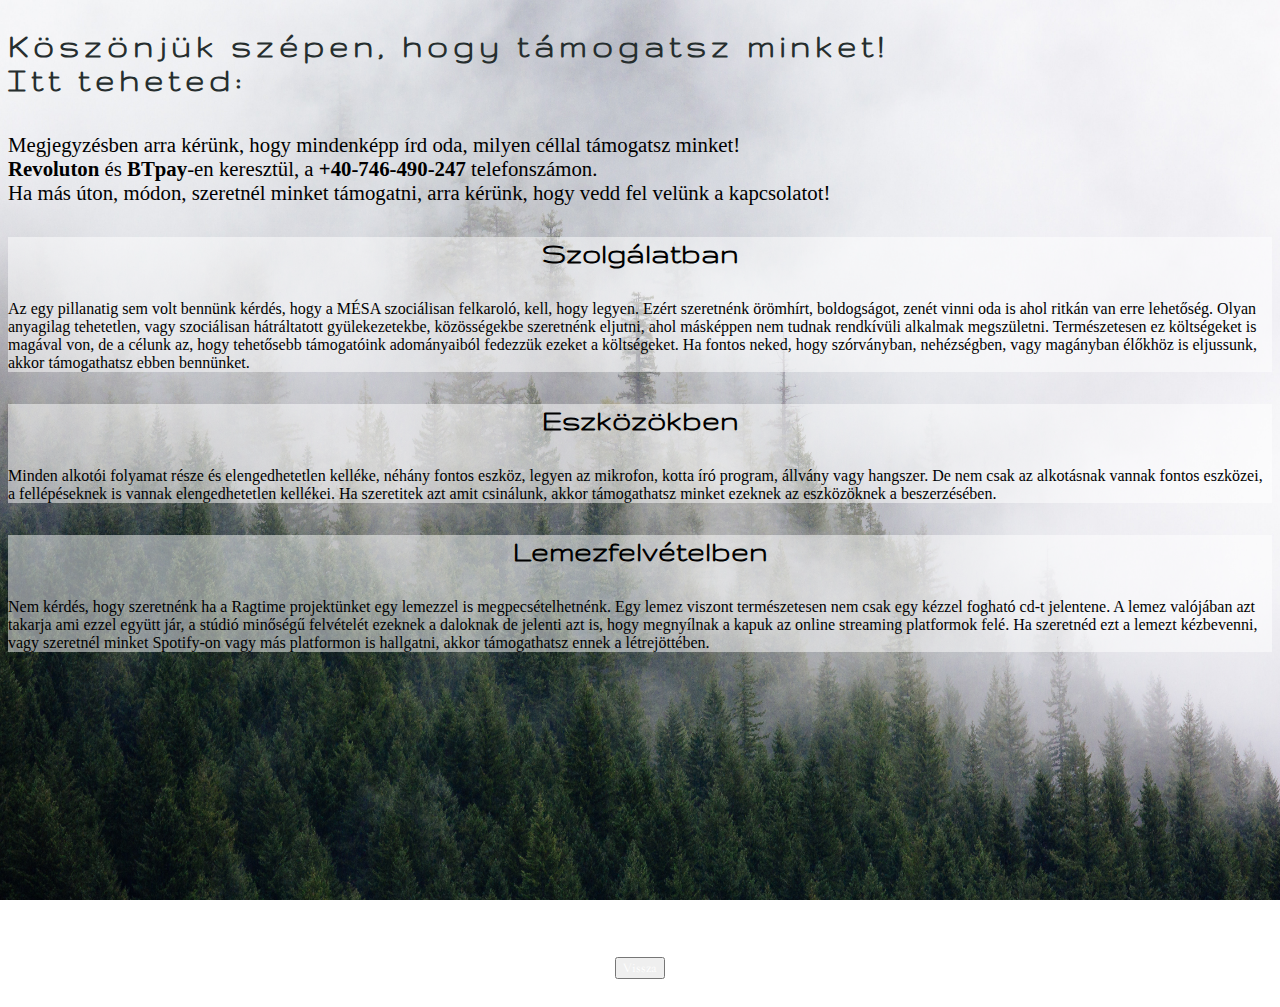
==== pages/index.html @ e6acd6f6 "Add files via upload" ====
<!DOCTYPE html>
<html lang="hu">
<head>
  <meta charset="UTF-8">
  <meta name="viewport" content="width=device-width, initial-scale=1.0">
  <title>Donate</title>
  <link rel="stylesheet" href="./style.css">
  <link href="https://cdn.jsdelivr.net/npm/bootstrap@5.3.2/dist/css/bootstrap.min.css" rel="stylesheet" integrity="sha384-T3c6CoIi6uLrA9TneNEoa7RxnatzjcDSCmG1MXxSR1GAsXEV/Dwwykc2MPK8M2HN" crossorigin="anonymous">
  <link href="https://fonts.googleapis.com/css2?family=Cormorant+Garamond:wght@300,400,500,600,700&family=Nunito:wght@300&display=swap" rel="stylesheet">
  <link href="https://fonts.googleapis.com/css2?family=Gruppo&display=swap" rel="stylesheet">
  <style>
    body {
     background-image: url(../Assets/Image/Forest.jpg);
     background-attachment: fixed;
     background-size: 100% 100%;
    }

    .container {
      position: relative;
      min-height: 100vh; 
      padding-bottom: 70px; 
    }

    .bold {
      font-weight: bolder;
    }

    h2 {
      color: rgba(38,46,46);
      font-family: "Gruppo", sans-serif;
      font-weight: bold;
      font-style: normal;
      font-size: 2.2rem;
      letter-spacing: 5px;
      margin-bottom: 4vh;
    }

    h3 {
      font-family: "Gruppo", sans-serif;
      font-weight: bold;
      font-size: 2rem;
      text-align: center;
    }

    .btn-container {
      position: absolute;
      bottom: 0;
      width: 100%;
      text-align: center;
      padding: 20px 0; /* Add padding to improve spacing */
    }

    .button {
      font-family: "Cormorant Garamond", serif;
      margin: 0;
      padding: 0;
    }

    .bank {
      font-size: 1.3rem;
    }

    @media (max-width: 767px) {
      .container {
        height: auto;
        padding-top: 50px;
        padding-bottom: 50px;
      }
    }
  </style>
</head>

<body>
  <div id="tamogass" class="donate mx-3 container">
    <div class="row">
      <div class="col-12 text-center mt-5">
        <h2>Köszönjük szépen, hogy támogatsz minket!</br> Itt teheted:</h2>
      </div>
      <div class="col-12">
        <div class="p-1 mx-2 rounded-3 text-center">
          <p class="bank">Megjegyzésben arra kérünk, hogy mindenképp írd oda, milyen céllal támogatsz minket!</br>
            <span class="bold">Revoluton</span> és <span class="bold">BTpay</span>-en keresztül, a <span class="bold">+40-746-490-247</span> telefonszámon.</br>
            Ha más úton, módon, szeretnél minket támogatni, arra kérünk, hogy vedd fel velünk a kapcsolatot!</p>
        </div>
      </div>
      <div class="col-md-4 p-4">
        <div class="h-70vh p-3 rounded-3" style="background-color: rgba(255,255,255,0.5)">
          <h3>Szolgálatban</h3>
          <p>Az egy pillanatig sem volt bennünk kérdés, hogy a MÉSA szociálisan felkaroló, kell, hogy legyen. Ezért szeretnénk örömhírt, boldogságot, zenét vinni oda is ahol ritkán van erre lehetőség. Olyan anyagilag tehetetlen, vagy szociálisan hátráltatott gyülekezetekbe, közösségekbe szeretnénk eljutni, ahol másképpen nem tudnak rendkívüli alkalmak megszületni. Természetesen ez költségeket is magával von, de a célunk az, hogy tehetősebb támogatóink adományaiból fedezzük ezeket a költségeket. Ha fontos neked, hogy szórványban, nehézségben, vagy magányban élőkhöz is eljussunk, akkor támogathatsz ebben bennünket.</p>
        </div>
      </div>
      <div class="col-md-4 p-4">
        <div class="h-70vh p-3 rounded-3" style="background-color: rgba(255,255,255,0.5)">
          <h3>Eszközökben</h3>
          <p>Minden alkotói folyamat része és elengedhetetlen kelléke, néhány fontos eszköz, legyen az mikrofon, kotta író program, állvány vagy hangszer. De nem csak az alkotásnak vannak fontos eszközei, a fellépéseknek is vannak elengedhetetlen kellékei. Ha szeretitek azt amit csinálunk, akkor támogathatsz minket ezeknek az eszközöknek a beszerzésében.</p>
        </div>
      </div>
      <div class="col-md-4 p-4">
        <div class="h-70vh p-3 rounded-3" style="background-color: rgba(255,255,255,0.5)">
          <h3>Lemezfelvételben</h3>
          <p>Nem kérdés, hogy szeretnénk ha a Ragtime projektünket egy lemezzel is megpecsételhetnénk. Egy lemez viszont természetesen nem csak egy kézzel fogható cd-t jelentene. A lemez valójában azt takarja ami ezzel együtt jár, a stúdió minőségű felvételét ezeknek a daloknak de jelenti azt is, hogy megnyílnak a kapuk az online streaming platformok felé. Ha szeretnéd ezt a lemezt kézbevenni, vagy szeretnél minket Spotify-on vagy más platformon is hallgatni, akkor támogathatsz ennek a létrejöttében.</p>
        </div>
      </div>
    </div>
    <div class="btn-container">
      <button type="button" class="btn btn-outline-light btn-lg px-4"><a style="text-decoration: none; color: white;" href="../index.html"><span class="button">Vissza</span></a></button>
    </div>
  </div>
</body>
</html>
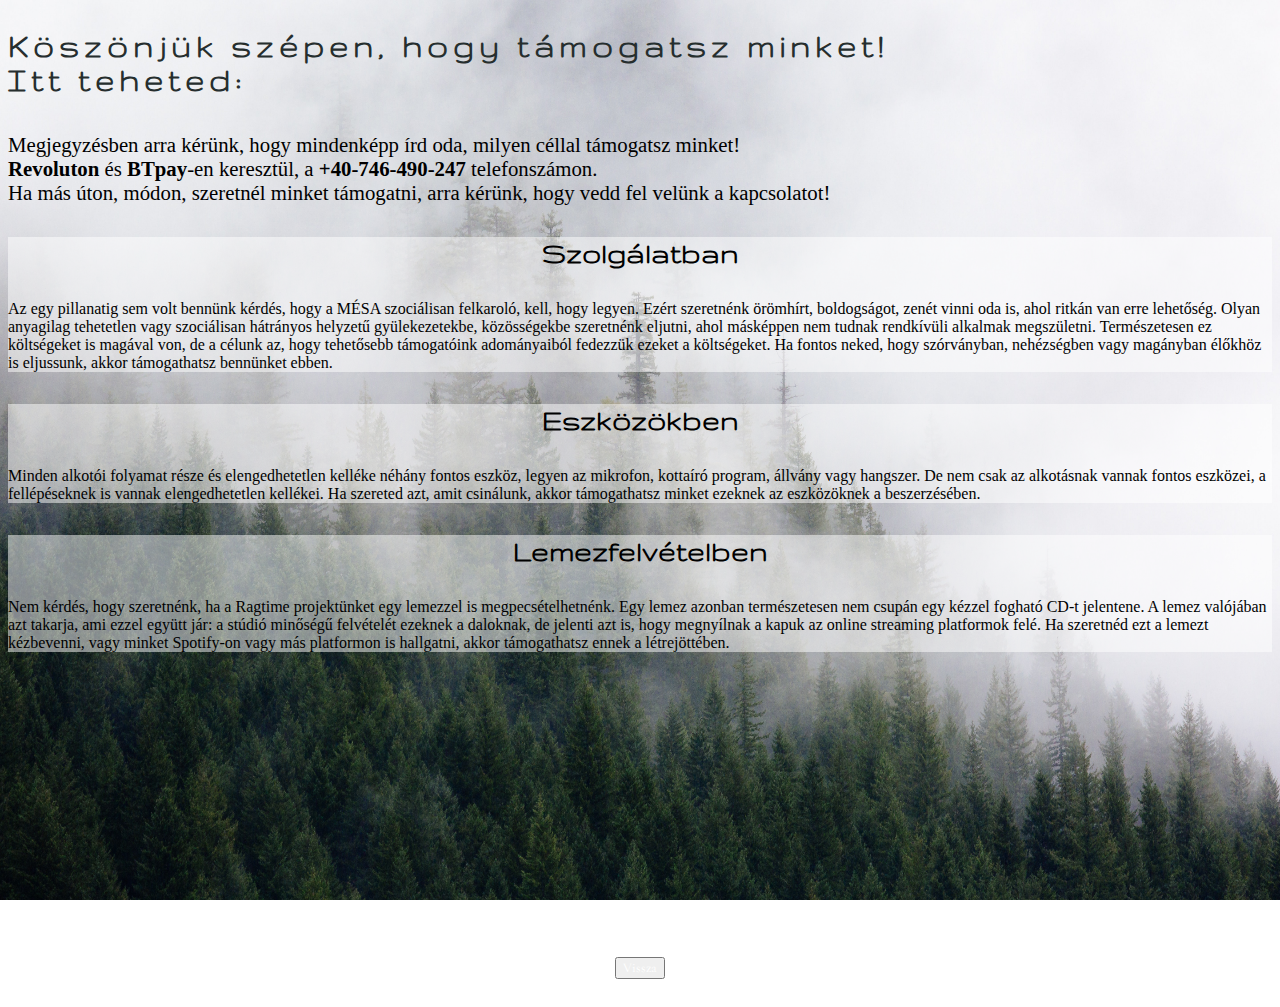
==== commit 42a6a0f3: "Add files via upload" ====
--- a/pages/index.html
+++ b/pages/index.html
@@ -47,7 +47,7 @@
       bottom: 0;
       width: 100%;
       text-align: center;
-      padding: 20px 0; /* Add padding to improve spacing */
+      padding: 20px 0; 
     }
 
     .button {
@@ -65,6 +65,14 @@
         height: auto;
         padding-top: 50px;
         padding-bottom: 50px;
+      }
+
+      body {
+        background-image: url("../Assets/Image/vegso.png");
+        max-width: 100%; 
+        max-height: 300px; 
+        display: block; 
+        margin: auto; 
       }
     }
   </style>
@@ -86,19 +94,19 @@
       <div class="col-md-4 p-4">
         <div class="h-70vh p-3 rounded-3" style="background-color: rgba(255,255,255,0.5)">
           <h3>Szolgálatban</h3>
-          <p>Az egy pillanatig sem volt bennünk kérdés, hogy a MÉSA szociálisan felkaroló, kell, hogy legyen. Ezért szeretnénk örömhírt, boldogságot, zenét vinni oda is ahol ritkán van erre lehetőség. Olyan anyagilag tehetetlen, vagy szociálisan hátráltatott gyülekezetekbe, közösségekbe szeretnénk eljutni, ahol másképpen nem tudnak rendkívüli alkalmak megszületni. Természetesen ez költségeket is magával von, de a célunk az, hogy tehetősebb támogatóink adományaiból fedezzük ezeket a költségeket. Ha fontos neked, hogy szórványban, nehézségben, vagy magányban élőkhöz is eljussunk, akkor támogathatsz ebben bennünket.</p>
+          <p>Az egy pillanatig sem volt bennünk kérdés, hogy a MÉSA szociálisan felkaroló, kell, hogy legyen. Ezért szeretnénk örömhírt, boldogságot, zenét vinni oda is, ahol ritkán van erre lehetőség. Olyan anyagilag tehetetlen vagy szociálisan hátrányos helyzetű gyülekezetekbe, közösségekbe szeretnénk eljutni, ahol másképpen nem tudnak rendkívüli alkalmak megszületni. Természetesen ez költségeket is magával von, de a célunk az, hogy tehetősebb támogatóink adományaiból fedezzük ezeket a költségeket. Ha fontos neked, hogy szórványban, nehézségben vagy magányban élőkhöz is eljussunk, akkor támogathatsz bennünket ebben.</p>
         </div>
       </div>
       <div class="col-md-4 p-4">
         <div class="h-70vh p-3 rounded-3" style="background-color: rgba(255,255,255,0.5)">
           <h3>Eszközökben</h3>
-          <p>Minden alkotói folyamat része és elengedhetetlen kelléke, néhány fontos eszköz, legyen az mikrofon, kotta író program, állvány vagy hangszer. De nem csak az alkotásnak vannak fontos eszközei, a fellépéseknek is vannak elengedhetetlen kellékei. Ha szeretitek azt amit csinálunk, akkor támogathatsz minket ezeknek az eszközöknek a beszerzésében.</p>
+          <p>Minden alkotói folyamat része és elengedhetetlen kelléke néhány fontos eszköz, legyen az mikrofon, kottaíró program, állvány vagy hangszer. De nem csak az alkotásnak vannak fontos eszközei, a fellépéseknek is vannak elengedhetetlen kellékei. Ha szereted azt, amit csinálunk, akkor támogathatsz minket ezeknek az eszközöknek a beszerzésében.</p>
         </div>
       </div>
       <div class="col-md-4 p-4">
         <div class="h-70vh p-3 rounded-3" style="background-color: rgba(255,255,255,0.5)">
           <h3>Lemezfelvételben</h3>
-          <p>Nem kérdés, hogy szeretnénk ha a Ragtime projektünket egy lemezzel is megpecsételhetnénk. Egy lemez viszont természetesen nem csak egy kézzel fogható cd-t jelentene. A lemez valójában azt takarja ami ezzel együtt jár, a stúdió minőségű felvételét ezeknek a daloknak de jelenti azt is, hogy megnyílnak a kapuk az online streaming platformok felé. Ha szeretnéd ezt a lemezt kézbevenni, vagy szeretnél minket Spotify-on vagy más platformon is hallgatni, akkor támogathatsz ennek a létrejöttében.</p>
+          <p>Nem kérdés, hogy szeretnénk, ha a Ragtime projektünket egy lemezzel is megpecsételhetnénk. Egy lemez azonban természetesen nem csupán egy kézzel fogható CD-t jelentene. A lemez valójában azt takarja, ami ezzel együtt jár: a stúdió minőségű felvételét ezeknek a daloknak, de jelenti azt is, hogy megnyílnak a kapuk az online streaming platformok felé. Ha szeretnéd ezt a lemezt kézbevenni, vagy minket Spotify-on vagy más platformon is hallgatni, akkor támogathatsz ennek a létrejöttében.</p>
         </div>
       </div>
     </div>
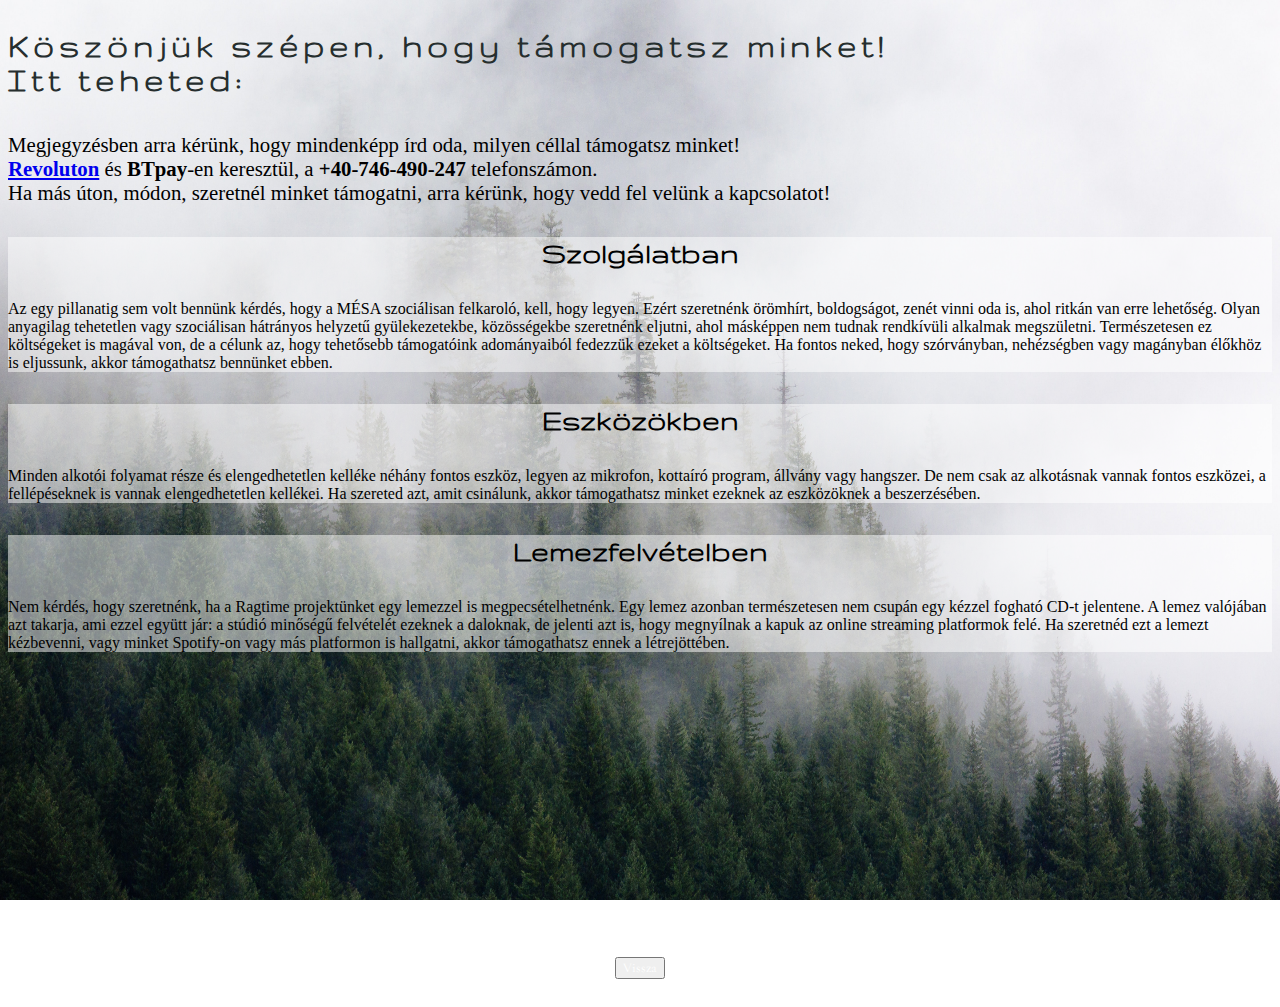
==== commit 192be7e3: "Add files via upload" ====
--- a/pages/index.html
+++ b/pages/index.html
@@ -87,7 +87,7 @@
       <div class="col-12">
         <div class="p-1 mx-2 rounded-3 text-center">
           <p class="bank">Megjegyzésben arra kérünk, hogy mindenképp írd oda, milyen céllal támogatsz minket!</br>
-            <span class="bold">Revoluton</span> és <span class="bold">BTpay</span>-en keresztül, a <span class="bold">+40-746-490-247</span> telefonszámon.</br>
+            <a href="https://revolut.me/pentek03w" class="text-decoration-underline text-black"><span class="bold">Revoluton</span></a> és <span class="bold">BTpay</span>-en keresztül, a <span class="bold">+40-746-490-247</span> telefonszámon.</br>
             Ha más úton, módon, szeretnél minket támogatni, arra kérünk, hogy vedd fel velünk a kapcsolatot!</p>
         </div>
       </div>
